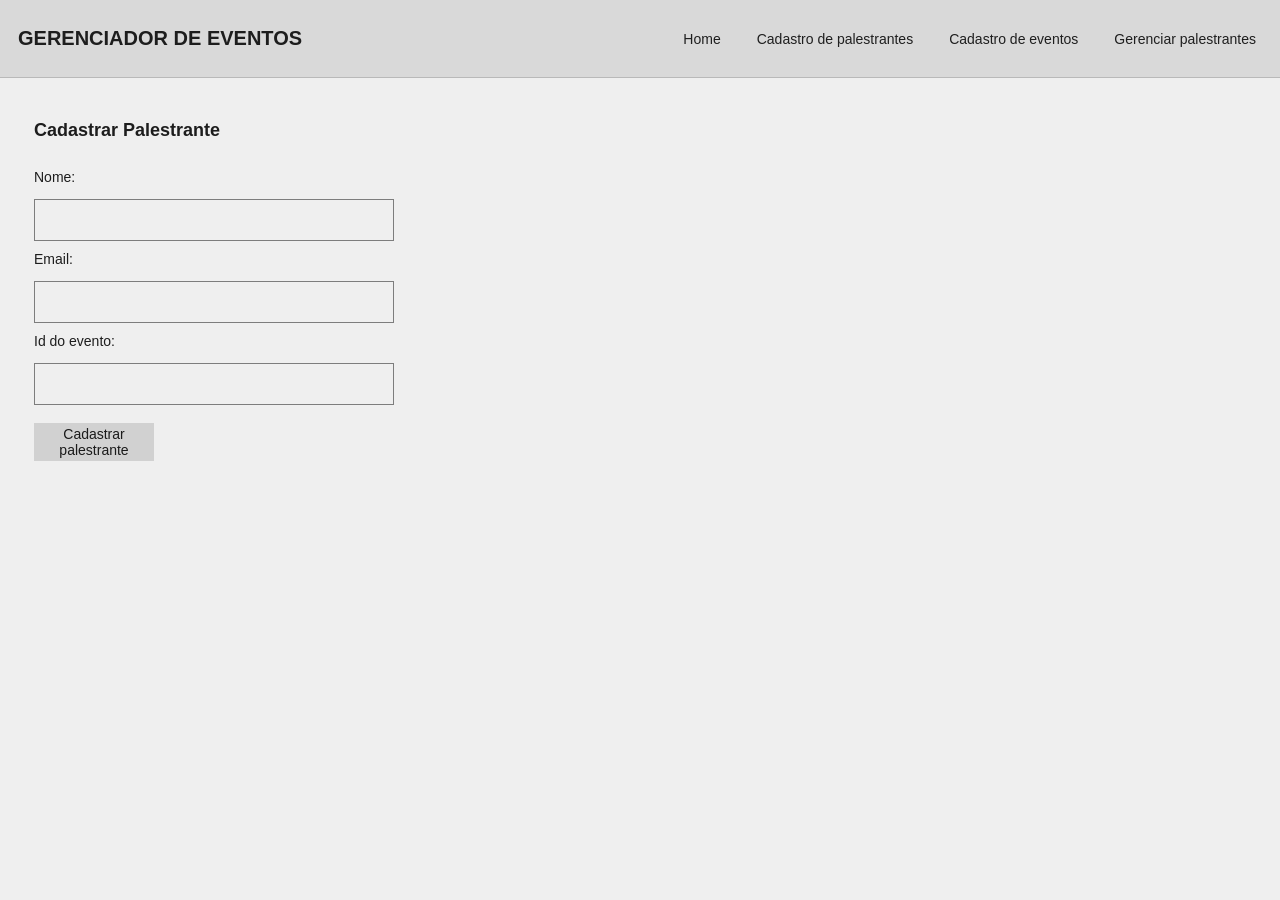
==== cadastroPalestrantes.html @ 316720b9 "front end aplicada na API" ====
<!DOCTYPE html>
<html lang="pt-BR">
<head>
    <meta charset="UTF-8">
    <meta name="viewport" content="width=device-width, initial-scale=1.0">
    <link rel="stylesheet" href="style.css">

    <title>GERENCIADOR DE EVENTOS</title>
    
</head>
<body>
    <nav>
        <h2>GERENCIADOR DE EVENTOS</h2>
        <ul>
            <li><a href="home.html">Home</a></li>
            <li><a href="cadastroPalestrantes.html">Cadastro de palestrantes</a></li>
            <li><a href="cadastroEventos.html">Cadastro de eventos</a></li>
            <li><a href="gerentes.html">Gerenciar palestrantes</a></li>
        </ul>
    </nav>
    <main>
        <h1>Cadastrar Palestrante</h1>
        <form id="container-label-cadastro">
            <label for="nome">Nome:</label>
            <input type="text" id="nome" required>

            <label for="email">Email:</label>
            <input type="email" id="email" required>

            <label for="eventoid">Id do evento:</label>
            <input type="number" id="eventoid" min="1" required>

            <button type="submit">Cadastrar palestrante</button>
        </form>
        
    </main>

    <script src="cadastroPalestrante.js"></script>
</body>
</html>
---- style.css ----
* {
    margin: 0;
    padding: 0;
    box-sizing: border-box;
    font-family: Arial, Helvetica, sans-serif;
}

html, body {
    height: 100%;
    background: #efefef;
    color: #1b1b1b;
}

body {
    min-height: 100vh;
}

nav {
    position: fixed;
    top: 0;
    left: 0;
    right: 0;
    display: flex;
    align-items: center;
    justify-content: space-between;
    height: 78px;
    padding: 0 24px 0 18px;
    background-color: #d9d9d9;
    border-bottom: 1px solid #b9b9b9;
}

nav h2 {
    font-size: 20px;
    font-weight: 700;
    color: #1d1d1d;
}

nav ul {
    display: flex;
    align-items: center;
    gap: 36px;
    list-style: none;
}

nav ul li a {
    color: #1f1f1f;
    text-decoration: none;
    font-size: 14px;
    font-weight: 400;
}

main {
    padding: 120px 0 0 34px;
    min-height: 100vh;
    background: #efefef;
}

main h1,
main h2 {
    font-size: 18px;
    font-weight: 700;
    color: #1d1d1d;
    margin-bottom: 28px;
}

form {
    display: flex;
    flex-direction: column;
    gap: 10px;
    width: 360px;
    margin-left: 0;
    margin-top: 0;
}

label {
    display: block;
    font-size: 14px;
    color: #1d1d1d;
    margin-bottom: 4px;
}

input {
    width: 100%;
    height: 42px;
    padding: 0 10px;
    border: 1px solid #7d7d7d;
    background: transparent;
    outline: none;
    font-size: 16px;
    color: #1d1d1d;
}

button {
    width: 120px;
    height: 38px;
    margin-top: 8px;
    border: none;
    background: #d1d1d1;
    color: #1b1b1b;
    font-size: 14px;
    cursor: pointer;
}

.card-eventos,
.card-palestrantes {
    margin: 0;
    padding-top: 20px;
}

.evento,
.palestrante {
    background: #d4d4d4;
    color: #1b1b1b;
    width: 320px;
    padding: 20px;
    margin-top: 18px;
    border: 1px solid #c0c0c0;
}

.evento p,
.palestrante p {
    margin-bottom: 8px;
    font-size: 14px;
}

.botao,
.btn-confirm-edicao {
    background: #d1d1d1;
    color: #1b1b1b;
}

.btn-excluir-evento {
    background: #cfcfcf;
    color: #1b1b1b;
}

dialog {
    width: 620px;
    max-width: calc(100% - 40px);
    margin: auto;
    padding: 30px;
    border: none;
    border-radius: 10px;
    background: #f3f3f3;
}

dialog::backdrop {
    background-color: rgba(0, 0, 0, 0.5);
}

.fechar-edicao {
    position: absolute;
    top: 10px;
    right: 14px;
    background: transparent;
    font-size: 22px;
    cursor: pointer;
    width: auto;
    height: auto;
}

.linha-cadastro {
    display: flex;
    gap: 20px;
    margin-top: 20px;
}

.linha-cadastro > div {
    flex: 1;
}

.linha-cadastro input {
    width: 100%;
    box-sizing: border-box;
    padding: 8px;
}

.botoes-editar {
    display: flex;
    align-items: end;
    gap: 10px;
}

@media (max-width: 600px) {
    nav {
        flex-direction: column;
        height: auto;
        padding: 16px 20px;
        gap: 10px;
    }

    nav ul {
        flex-wrap: wrap;
        justify-content: center;
        gap: 12px 16px;
    }

    main {
        padding-left: 20px;
        padding-right: 20px;
    }

    form {
        width: 100%;
    }

    .linha-cadastro {
        flex-direction: column;
    }
}
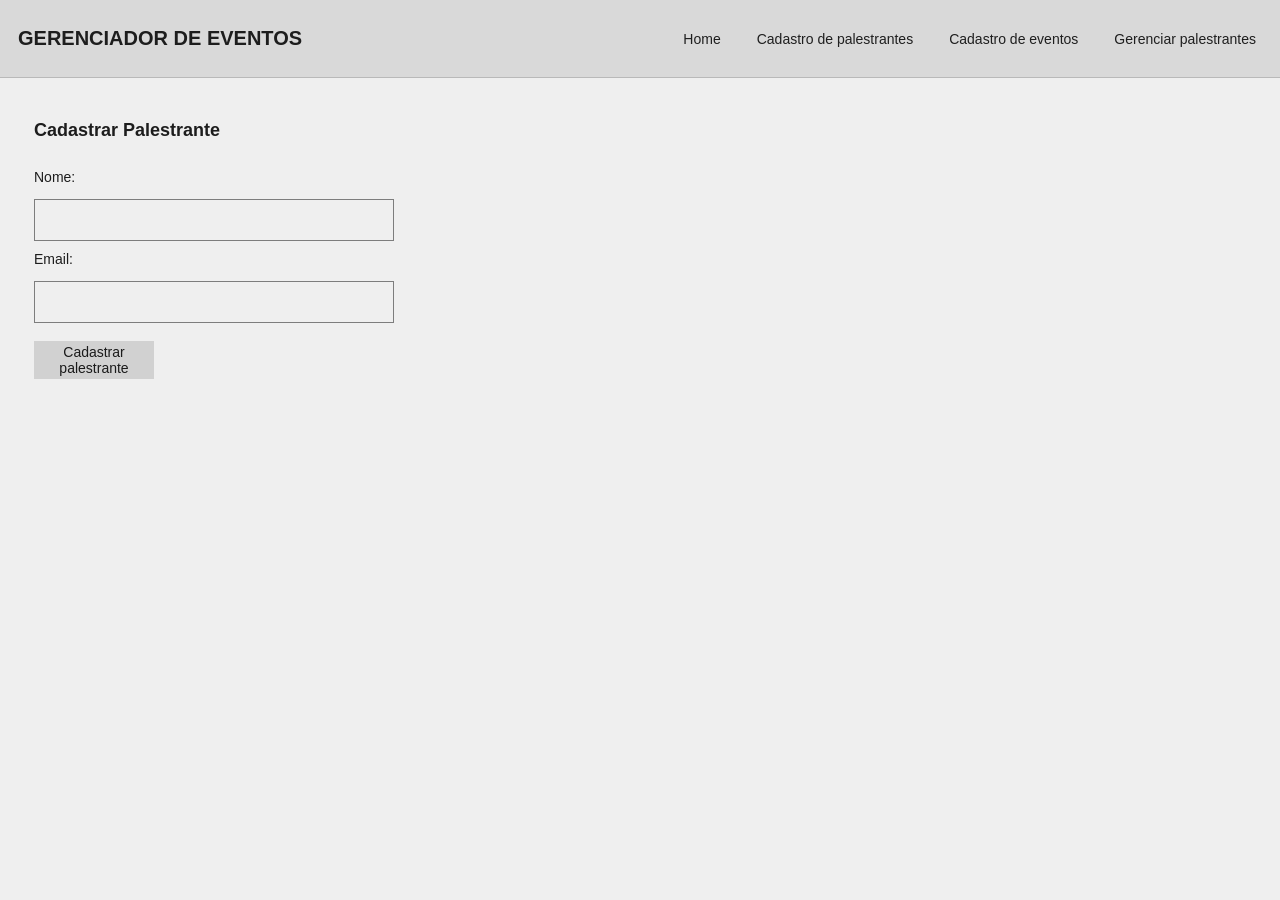
==== commit 5932fbc6: "correções para api" ====
--- a/cadastroPalestrantes.html
+++ b/cadastroPalestrantes.html
@@ -27,9 +27,6 @@
             <label for="email">Email:</label>
             <input type="email" id="email" required>
 
-            <label for="eventoid">Id do evento:</label>
-            <input type="number" id="eventoid" min="1" required>
-
             <button type="submit">Cadastrar palestrante</button>
         </form>
         
--- a/style.css
+++ b/style.css
@@ -79,7 +79,8 @@
     margin-bottom: 4px;
 }
 
-input {
+input,
+select {
     width: 100%;
     height: 42px;
     padding: 0 10px;
